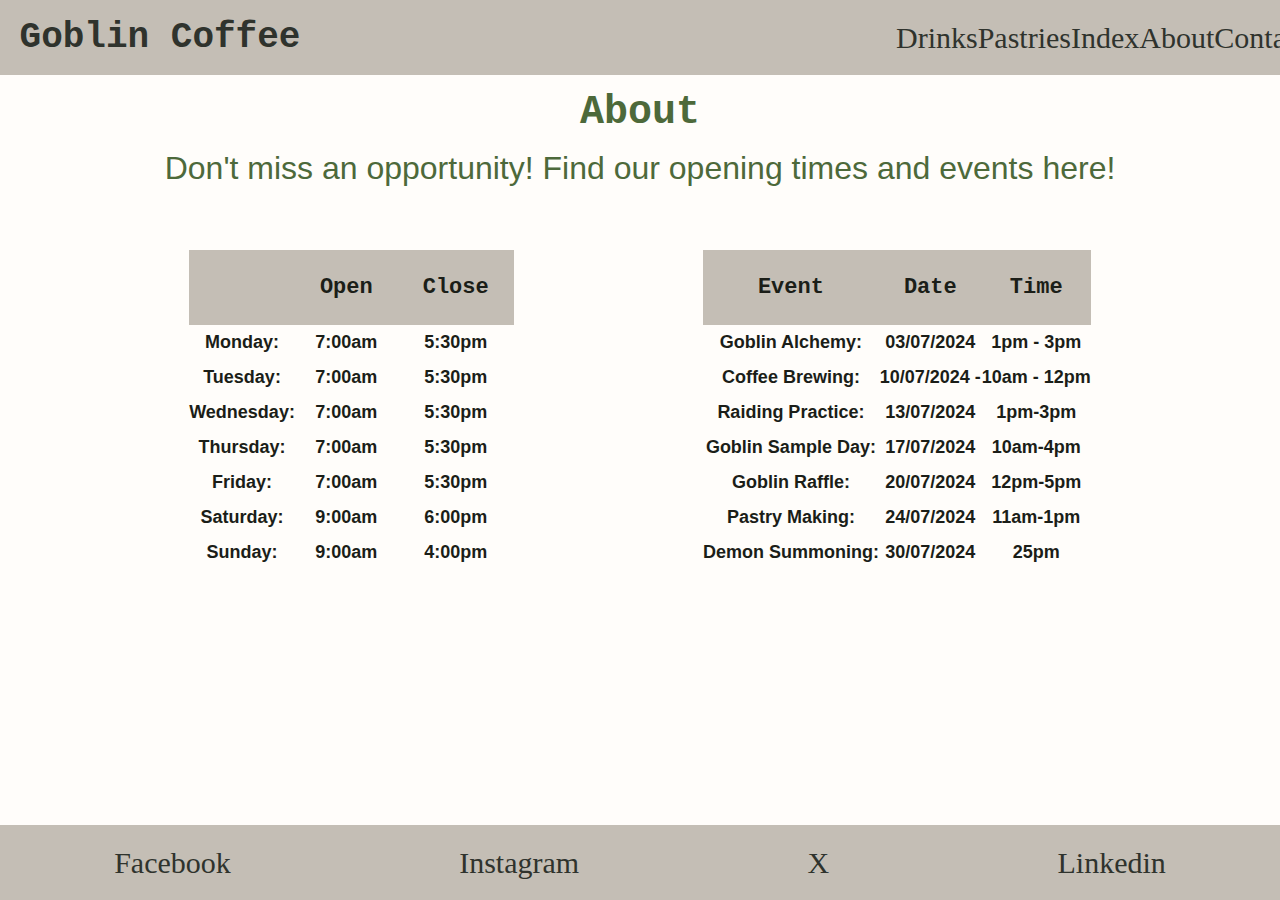
==== about.html @ b87fa904 "Add files via upload" ====
<!DOCTYPE html>
<html lang="en">
<head>
    <meta name="viewport" content="width=device-width, initial-scale=1.0">
    <meta charset="UTF-8">
    <meta name="viewport" content="width=device-width, initial-scale=1.0">
    <link rel="stylesheet" href="style.css">
    <title>Goblin Coffee | About</title>
</head>
<body>
    <header>
        <a href="index.html" class="mainpage-link"><h1>Goblin Coffee</h1></a>
        <nav class="header-nav">
            <a href="drinks.html" class="header-link">Drinks</a>
            <a href="pastries.html" class="header-link">Pastries</a>
            <a href="indexpage.html" class="header-link">Index</a>
            <a href="about.html" class="header-link">About</a>
            <a href="contact.html" class="header-link">Contact</a>
        </nav>
    </header>
    <main>
        <h2 class="page-heading-menu">About</h2>
        <p class="intro-text-index">Don't miss an opportunity! Find our opening times and events here!</p>
        <div class="table-container">
            <table>
                <tr>
                    <th></th>
                  <th>Open</th>
                  <th>Close</th>
                </tr>
                <tr class="table-content">
                  <td>Monday:</td>
                  <td>7:00am </td>
                  <td>5:30pm</td>
                </tr>
                <tr class="table-content">
                  <td>Tuesday: </td>
                  <td>7:00am </td>
                  <td>5:30pm</td>
                </tr>
                <tr class="table-content">
                  <td>Wednesday:</td>
                  <td>7:00am </td>
                  <td>5:30pm</td>
                </tr>
                <tr class="table-content">
                  <td>Thursday: </td>
                  <td>7:00am </td>
                  <td>5:30pm</td>
                </tr>
                <tr class="table-content">
                  <td>Friday: </td>
                  <td>7:00am </td>
                  <td>5:30pm</td>
                </tr>
                <tr class="table-content">
                  <td>Saturday: </td>
                  <td>9:00am </td>
                  <td>6:00pm</td>
                </tr>
                <tr class="table-content">
                    <td>Sunday: </td>
                    <td>9:00am </df>
                    <td>4:00pm</td>
                </tr>
              </table>
              <table>
                <tr>
                    <th>Event</th>
                  <th>Date</th>
                  <th>Time</th>
                </tr>
                <tr class="table2-content">
                  <td>Goblin Alchemy: </td>
                  <td>03/07/2024</td>
                  <td>1pm - 3pm</td>
                </tr>
                <tr class="table2-content">
                  <td>Coffee Brewing: </td>
                  <td>10/07/2024 - </td>
                  <td>10am - 12pm</td>
                </tr>
                <tr class="table2-content">
                  <td>Raiding Practice: </td>
                  <td>13/07/2024</td>
                  <td>1pm-3pm</td>
                </tr>
                <tr class="table2-content">
                  <td>Goblin Sample Day: </td>
                  <td>17/07/2024</td>
                  <td>10am-4pm</td>
                </tr>
                <tr class="table2-content">
                  <td>Goblin Raffle: </td>
                  <td>20/07/2024</td>
                  <td>12pm-5pm</td>
                </tr>
                <tr class="table2-content">
                  <td>Pastry Making: </td>
                  <td>24/07/2024</td>
                  <td>11am-1pm</td>
                </tr>
                <tr class="table2-content">
                    <td>Demon Summoning: </td>
                    <td>30/07/2024</df>
                    <td>25pm</td>
                </tr>
              </table>
              
              </body>
              </html>

        </div>

    </main>
    <footer>
        <nav class="footer-nav">
            <a href="https://www.facebook.com/" target="_blank" class="header-link">Facebook</a>
            <a href="https://www.instagram.com/" target="_blank" class="header-link">Instagram</a>
            <a href="https://x.com/" target="_blank" class="header-link">X</a>
            <a href="https://gb.linkedin.com/" target="_blank" class="header-link">Linkedin</a>
        </nav>
    </footer>
    
</body>
</html>
---- style.css ----
* {
    box-sizing: border-box;
    margin: 0;
    padding: 0;
    /* border: 1px solid red; */
}

body {
    background-color: #fffdfa;
}

header {
    width: 100%;
    display: flex;
    justify-content: space-between;
    align-items: center;
    height: 75px;
    background-color: #c4beb5;
}

a {
    color:#2f332d
}

.mainpage-link {
    width: 25%;
    font-size: 18px;
    font-family: 'Courier New', Courier, monospace;
    display: flex;
    justify-content: center;
    text-decoration: none;
}

.header-nav {
    width: 30%;
    height: 40px;
    display: flex;
    justify-content: space-evenly;
    align-items: center;
}

main {
    height: 800px;
}

.header-link {
    font-size: 30px;
    text-decoration: none;
}

footer {
    width: 100%;
    display: flex;
    justify-content: space-evenly;
    align-items: center;
    height: 75px;
    background-color: #c4beb5;
    position: fixed;
    bottom: 0px;
}

.footer-nav {
    width: 100%;
    display: flex;
    justify-content: space-around;

}

.img-container {
    width: 100%;
    display: flex;
    justify-content: center;
}


.page-heading {
    width: 100%;
    height: 100px;
    font-size: 50px;
    font-family: 'Courier New', Courier, monospace;
    display: flex;
    justify-content: space-evenly;
    align-items: center;
    color: #4d693a;
}

.intro-text {
    width: 100%;
    font-size: 26px;
    font-family: 'Gill Sans', 'Gill Sans MT', Calibri, 'Trebuchet MS', sans-serif;
    height: 15px;
    display: flex;
    align-items: center;
    justify-content: center;
    color: #4d693a
}

.page-heading-menu {
    width: 100%;
    height: 75px;
    font-size: 40px;
    font-family: 'Courier New', Courier, monospace;
    display: flex;
    justify-content: center;
    align-items: center;
    color: #4d693a;
}

.intro-text-menu {
    width: 100%;
    height: 200px;
    font-size: 24px;
    font-family: 'Gill Sans', 'Gill Sans MT', Calibri, 'Trebuchet MS', sans-serif;
    height: 75px;
    display: flex;
    text-align: center;
    color: #4d693a;
}

.img-container-menu {
    width: 100%;
    display: flex;
    justify-content: space-evenly;
}

.img-menu {
    width: 33%;
    height: 400px;
}

.text-container {
    width: 100%;
    height: 50px;
    display: flex;
    align-items: center;
    justify-content: space-evenly;
}

.name-price {
    width: 33%;
    font-size: 20px;
    font-weight: bold;
    font-family: 'Courier New', Courier, monospace;
    text-align: center;
    color: #4d693a;
}

.intro-text-index {
    text-align: center;
    font-family: 'Gill Sans', 'Gill Sans MT', Calibri, 'Trebuchet MS', sans-serif;
    font-size: 32px;
    height: 100px;
    color: #4d693a;
}

.review-text-container {
    width: 100%;
    height: 350px;
    display: flex;
    align-items: center;
    justify-content: space-between;
}

.review-text {
    width: 33%;
    font-size: 27px;
    font-family: 'Franklin Gothic Medium', 'Arial Narrow', Arial, sans-serif;
    font-style: italic;
    text-align: center;
    color: #1b1e18;;
}


.location-text {
    text-align: center;
    font-size: 35px;
    font-weight: bold;
}

.form {
    width: 100%;
}

.name-box {
    height: 250px;
    display: flex;
    align-items: center;
    justify-content: center;
    background-color:#fffdfa;
    font-size: 40px;
    font-family: 'Courier New', Courier, monospace;
    color:#4d693a;
}

input {
    font-size: 22px;
    font-family: 'Courier New', Courier, monospace;
    color:#4d693a;
}

button-container {
    width: 100%;
}

button {
    padding: 18px 27px;
    font-size: 30px;
    text-align: center;
    cursor: pointer;
    font-family: 'Courier New', Courier, monospace;
    color: #fffdfa;
    background-color: #4d693a;
    box-shadow: 0 9px #2f332d;
    position: relative;
    top: 60%;
    left: 43%;
    /* -ms-transform: translate(50%, -50%); */
    /* transform: translate(-50%, -50%); */
  }


.table-container {
    width: 100%;
    display: flex;
    justify-content: space-evenly;
}

table{
    border-collapse: collapse;
}

th {
    background-color: #c4beb5;
    color: #1b1e18;
    height: 50px;
    font-size: 22px;
    font-family: 'Courier New', Courier, monospace;
    text-align: center;
    padding: 25px;
}

.table-content {
    height: 35px;
    font-size: 18px;
    font-family:'Gill Sans', 'Gill Sans MT', Calibri, 'Trebuchet MS', sans-serif;
    color:#1b1e18;
    font-weight: bold;
    text-align: center;
}

.table2-content {
    height: 35px;
    font-size: 18px;
    font-family:'Gill Sans', 'Gill Sans MT', Calibri, 'Trebuchet MS', sans-serif;
    color:#1b1e18;
    font-weight: bold;
    text-align: center;
}

tr:hover {background-color: #c1730E;}
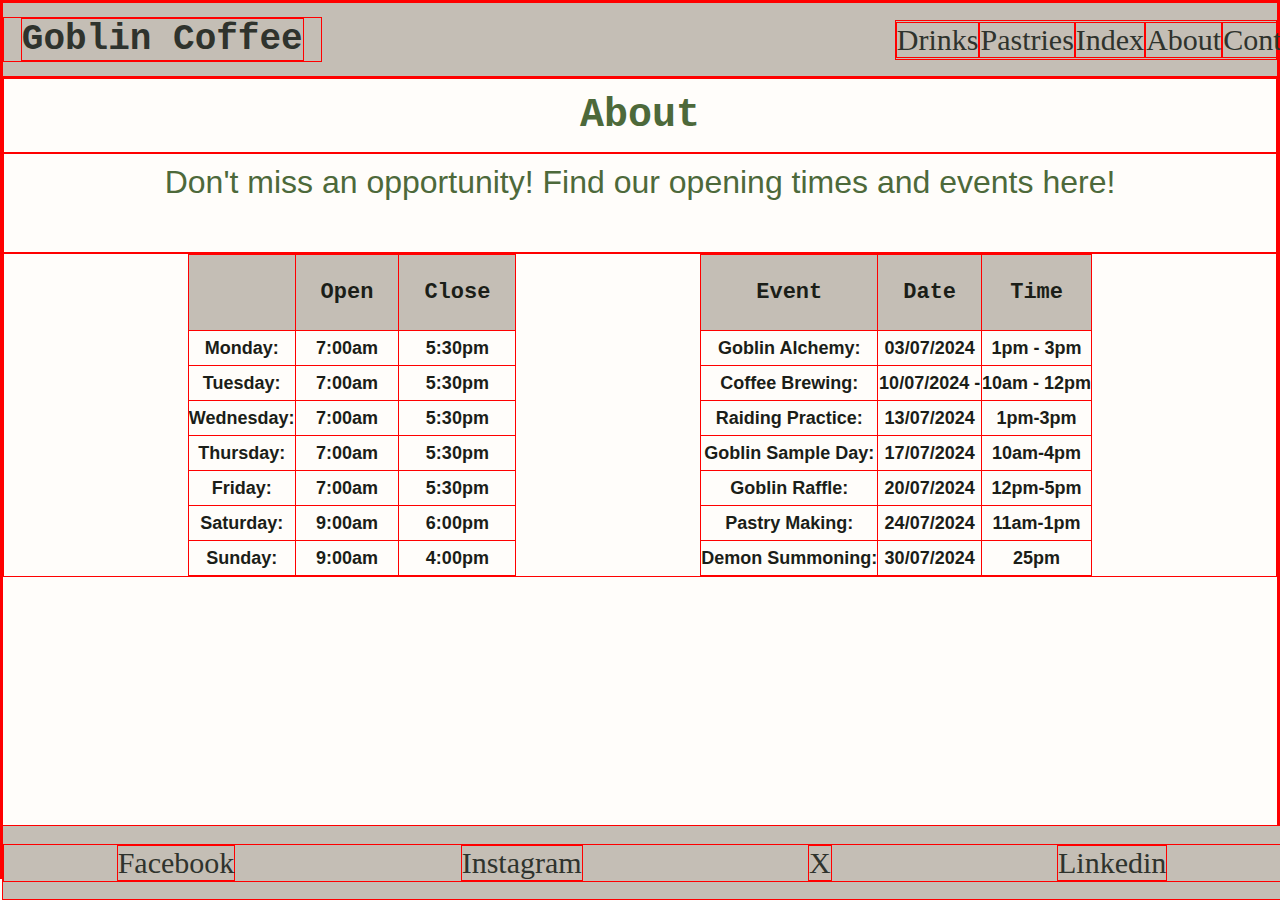
==== commit 1bac9f43: "Add files via upload" ====
--- a/about.html
+++ b/about.html
@@ -1,7 +1,6 @@
 <!DOCTYPE html>
 <html lang="en">
 <head>
-    <meta name="viewport" content="width=device-width, initial-scale=1.0">
     <meta charset="UTF-8">
     <meta name="viewport" content="width=device-width, initial-scale=1.0">
     <link rel="stylesheet" href="style.css">
--- a/style.css
+++ b/style.css
@@ -2,7 +2,7 @@
     box-sizing: border-box;
     margin: 0;
     padding: 0;
-    /* border: 1px solid red; */
+    border: 1px solid red;
 }
 
 body {
@@ -66,6 +66,10 @@
 
 }
 
+p {
+    padding-top: 10px;
+}
+
 .img-container {
     width: 100%;
     display: flex;
@@ -86,12 +90,10 @@
 
 .intro-text {
     width: 100%;
-    font-size: 26px;
+    font-size: 30px;
     font-family: 'Gill Sans', 'Gill Sans MT', Calibri, 'Trebuchet MS', sans-serif;
     height: 15px;
-    display: flex;
-    align-items: center;
-    justify-content: center;
+    text-align: center;
     color: #4d693a
 }
 
@@ -109,23 +111,28 @@
 .intro-text-menu {
     width: 100%;
     height: 200px;
-    font-size: 24px;
+    font-size: 26px;
+    padding-left: 50px;
+    padding-right: 50px;
     font-family: 'Gill Sans', 'Gill Sans MT', Calibri, 'Trebuchet MS', sans-serif;
     height: 75px;
-    display: flex;
     text-align: center;
     color: #4d693a;
 }
 
 .img-container-menu {
     width: 100%;
-    display: flex;
-    justify-content: space-evenly;
+    height: 350px;
+    display: flex;
+    align-items: center;
+    justify-content: space-between;
 }
 
 .img-menu {
     width: 33%;
-    height: 400px;
+    height: 450px;
+    padding: 10px;
+    margin-top: 50px;
 }
 
 .text-container {
@@ -214,8 +221,6 @@
     position: relative;
     top: 60%;
     left: 43%;
-    /* -ms-transform: translate(50%, -50%); */
-    /* transform: translate(-50%, -50%); */
   }
 
 
@@ -257,4 +262,6 @@
     text-align: center;
 }
 
+
 tr:hover {background-color: #c1730E;}
+
